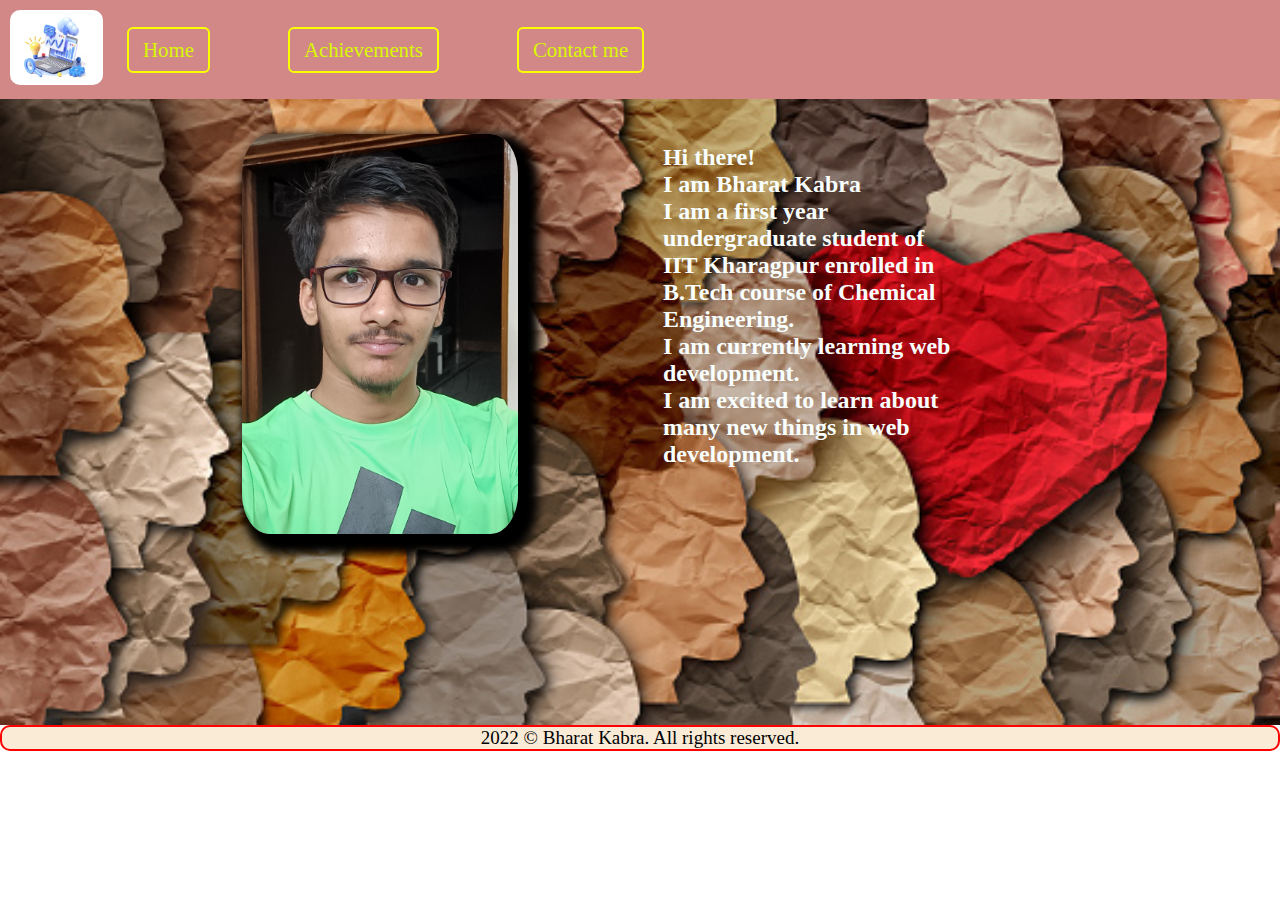
==== index.html @ 3da8af6d "inital commit" ====
<!DOCTYPE html>
<html lang="en">

<head>
    <meta charset="UTF-8">
    <meta http-equiv="X-UA-Compatible" content="IE=edge">
    <meta name="viewport" content="width=device-width, initial-scale=1.0">
    <title>Bharat's portfolio</title>
    <link rel="stylesheet" href="style1.css">
    <link rel="stylesheet"  media="screen and (max-width:797px)" href="phone1.css">
    <link rel="stylesheet" href="contact.html">
    <link rel="stylesheet" href="about.html">
    <style>
    .center1{
        text-align: center;
        border: 2px solid red;
        font-size: 19px;
        object-position: bottom;
        text-align: center;
        background-color: antiquewhite;
        border-radius: 10px;
        position: relative;
        /* bottom: -205px; */
    }</style>
    
</head>

<body>
    <nav id="navbar">
        <div id="logo">
            <img src="img p2/logo1.jpg" alt="">
        </div>
        <ul>
            <li class="item"><a href="index.html">Home</a></li>
        <li class="item"><a href="about.html">Achievements</a></li>
        <li class="item"><a href="contact.html">Contact me</a></li>
        </ul>


    </nav>
    <section id="home">
        <img src="img p2/profilepic.jpg" alt="">
          
        <div class="intro">
            <h2>Hi there!</h2>
            <h2>I am Bharat Kabra</h2>
            <h2>I am a first year undergraduate student of IIT Kharagpur enrolled in B.Tech course of Chemical Engineering. </h2><h2>I am currently learning web development.</h2>
            <h2>I am excited to learn about many new things in web development.</h2>
        </div>
    </section>
     <!-- <section id="about">
         <h1>Hobbies</h1>
         <p>Lorem ipsum dolor sit amet consectetur, adipisicing elit. Voluptatibus, assumenda nesciunt enim cupiditate explicabo similique id quisquam fugit dignissimos, amet aut. Nam reprehenderit pariatur at quasi dolorum. Doloremque, a reiciendis.</p>
         <h1>Skills</h1>
         <p>Lorem ipsum dolor sit amet consectetur adipisicing elit. Illum temporibus quos soluta earum illo nostrum harum ea. Molestiae corrupti aliquam laboriosam facilis! Ea dolorem vero optio autem velit! Quaerat, omnis.</p>
         <h1>Qualifications</h1>
         <p>Lorem ipsum dolor sit amet consectetur adipisicing elit. Nostrum repellat optio a, nihil quidem sed, dignissimos cum similique iure eos aliquid laboriosam eum, perferendis minus unde et sit. Enim, ducimus.</p>
     </section> -->
     <!-- <section id="contact">
         <a href="contact.html">Contact me</a> -->
         <!-- <h2>Lets Connect</h2>
         <a href="https://www.facebook.com/profile.php?id=100073013151421" target="_blank">Facebook</a>
         <span><a href="https://www.instagram.com/bharat_kabra1/" target="_blank">Instagram</a></span>
         <span></span><a href="https://github.com/Bharatkabra1" target="_blank">Github</a></span> -->
         

             
            
         

     <!-- </section> -->


    <foooter>
        <div class="center1">
            2022 &copy; Bharat Kabra. All rights reserved.
        </div>

    </foooter>



</body>

</html>
---- style1.css ----
#navbar{
    display:flex;
    align-items: center;
    position: sticky;
}
body{
     font-family:'Baloo Bhai 2', cursive;
}
#logo{
    margin: 10px 10px;
  
}
#logo img{
    
    height: 75px;
    border-radius: 10px;
}

#navbar::before{
    content: "";
    position: absolute;
    background-color: #b53838;
    height: 100%;
    width: 100%;
    z-index: -1;
    opacity: 0.6;
}
.navbar{
    position: relative;
}
#navbar ul{
    display: flex;
    justify-content: space-between;
    gap: 50px;

}
#navbar ul li{
    list-style: none;
    transition: all 300ms ease;
}
* {
    margin: 0;
    padding: 0;
    text-decoration: none;
    outline: none;
    box-sizing: border-box;
    list-style: none;
}
#navbar ul li a{
    display: block;
    padding: 9px 14px;
    margin: 14px 14px;
    color: #d9f800;
    text-decoration: none;
    border-radius: 19px;
    font-size: 1.3rem;
    border: 2px solid rgb(251, 255, 0);
    border-radius: 6px;
}
#navbar ul li a:hover{
    background-color:#50d81b;
    color:  black;
    transform: translateY(3px);
    
}
#logo img:hover{
    
    cursor: pointer;
}
#navbar ul li .item{
    display: flex;
    justify-content:right ;
    text-align: end;
}
#home{
    display: flex;
    justify-content: center;
    margin:10px;
    background: url("../img p2/img1.jpg")no-repeat;
    background-size: cover;
    background-blend-mode: lighten;
    margin: 0;
    height: 626px;
}

#home img{
   
    height: 400px;
    border-radius: 10%;
    margin: 35px;
    cursor: pointer;
    box-shadow: 10px 10px 10px 10px black ;
    

}
#home img:hover{
    transition: transform;
    
    transform: translateY(3px); 
   
}
.center{
    text-align: center;
    border: 2px solid red;
    
    font-size: 19px;
    object-position: bottom;
    text-align: center;
    background-color: antiquewhite;
    border-radius: 10px;
    
}
.center:hover{
    background-color: aqua;
    transform: translateY(3px);
}
.intro{
    display: block;
    justify-content: center;
    color: #faffff;
    /* border: 2px solid #f0f039; */
    text-align: left;
    height: 458px;
    padding: 10px;
    margin: 35px 100px;
    opacity: 10;
    width: 320px;
    border-radius: 12px;
    
}
.intro:hover{
    background-color: grey;
    transform: translateY(3px);
}


.bg{
    opacity: 0.6;
}
---- phone1.css ----
.intro{
    height: fit-content;
    width: fit-content;
    flex-direction: column;
}
#navbar{
    flex-direction: column;
}
.logo img{
    flex-direction: column;
}
#home img{
    flex-direction: column;
}
#home{
    background: cover;
}
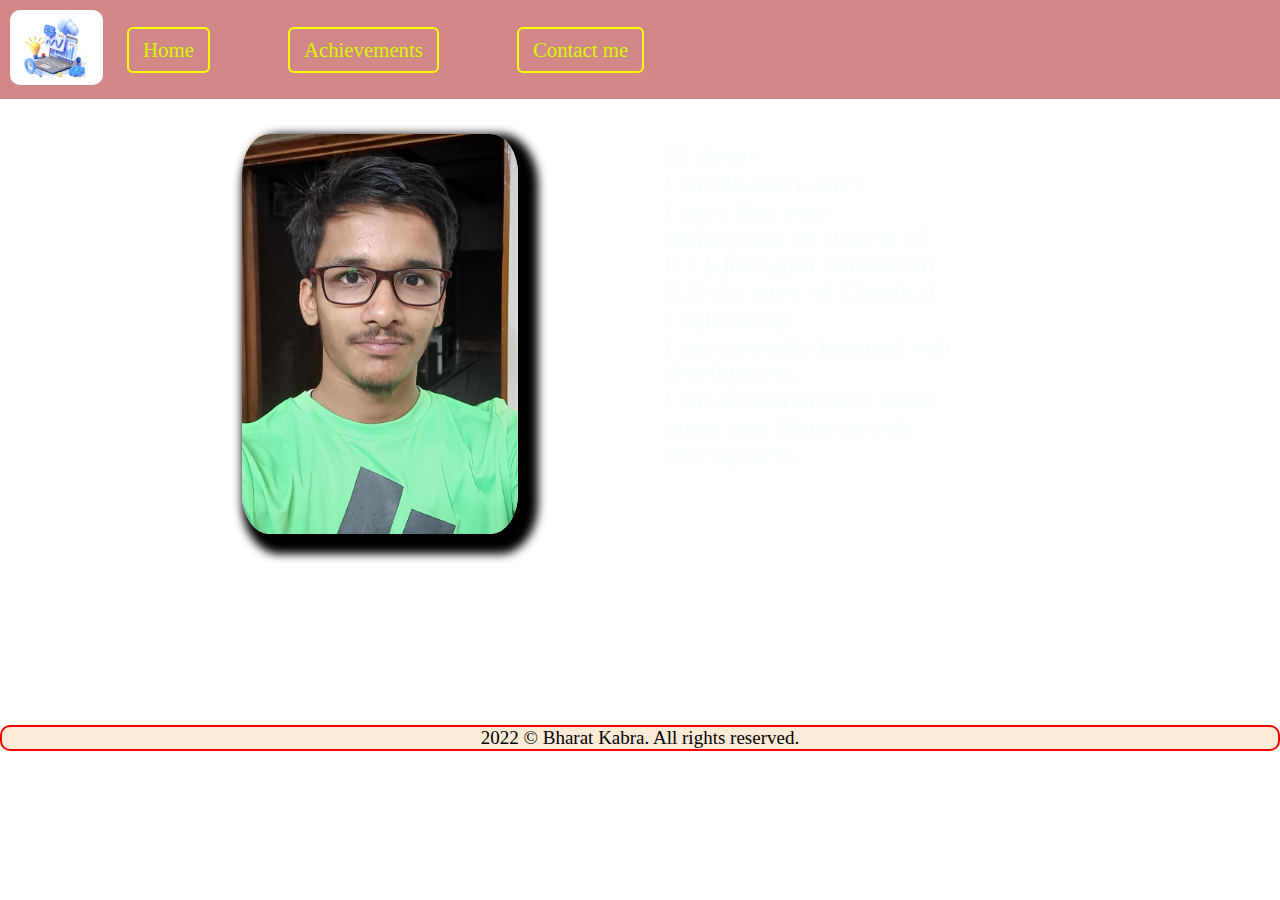
==== commit c3ee7227: "Update index.html" ====
--- a/index.html
+++ b/index.html
@@ -21,6 +21,11 @@
         border-radius: 10px;
         position: relative;
         /* bottom: -205px; */
+    }
+     #home{
+        background: url("../portfolio/img p2/img1.jpg")no-repeat;
+        background-repeat: no-repeat;
+        background-size: cover;
     }</style>
     
 </head>
@@ -82,4 +87,4 @@
 
 </body>
 
-</html>+</html>
--- a/style1.css
+++ b/style1.css
@@ -76,7 +76,7 @@
     display: flex;
     justify-content: center;
     margin:10px;
-    background: url("../img p2/img1.jpg")no-repeat;
+    background: url("../portfolio/img p2/img1.jpg")no-repeat;
     background-size: cover;
     background-blend-mode: lighten;
     margin: 0;
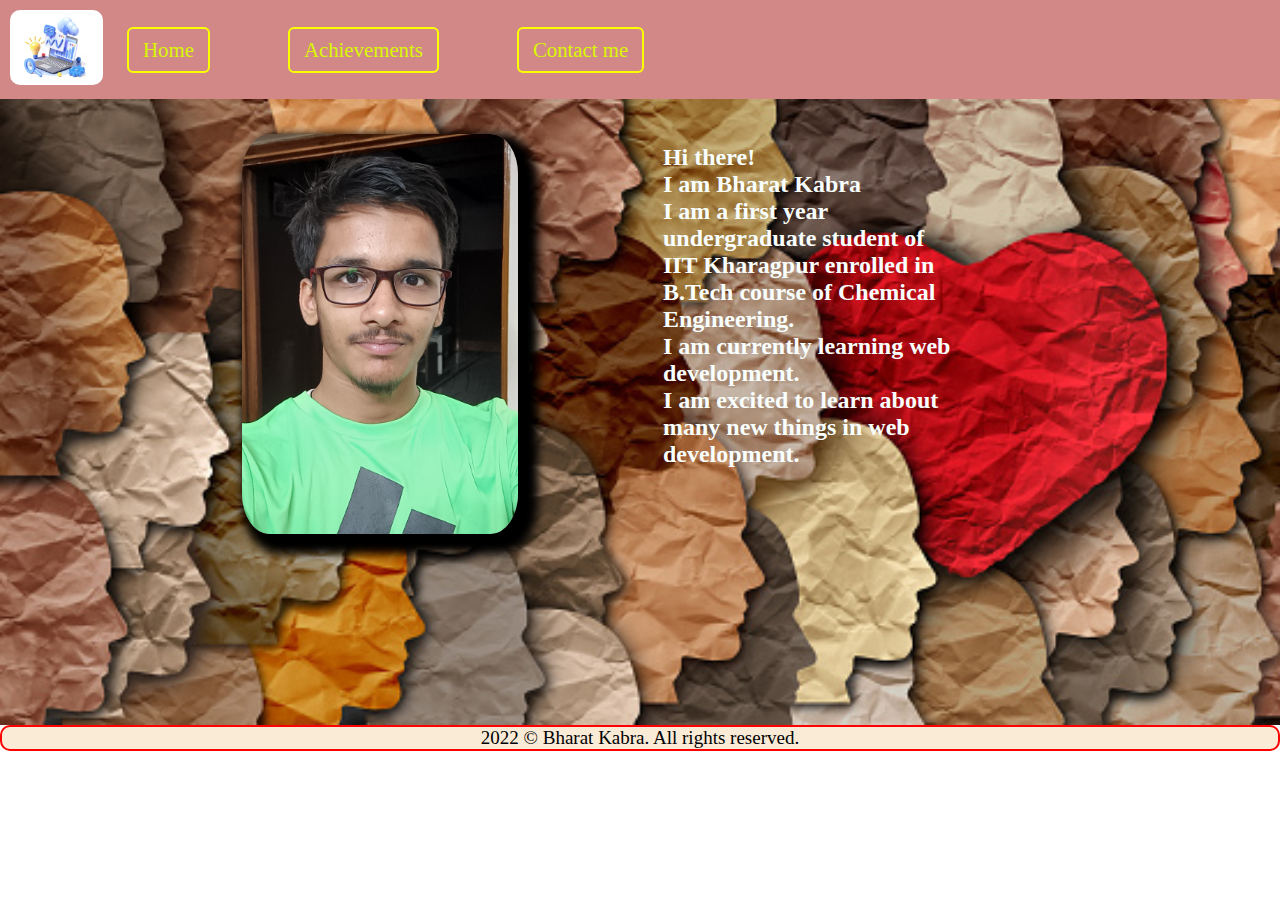
==== commit d0725c56: "Update index.html" ====
--- a/index.html
+++ b/index.html
@@ -23,7 +23,7 @@
         /* bottom: -205px; */
     }
      #home{
-        background: url("../portfolio/img p2/img1.jpg")no-repeat;
+        background: url("../img p2/img1.jpg")no-repeat;
         background-repeat: no-repeat;
         background-size: cover;
     }</style>
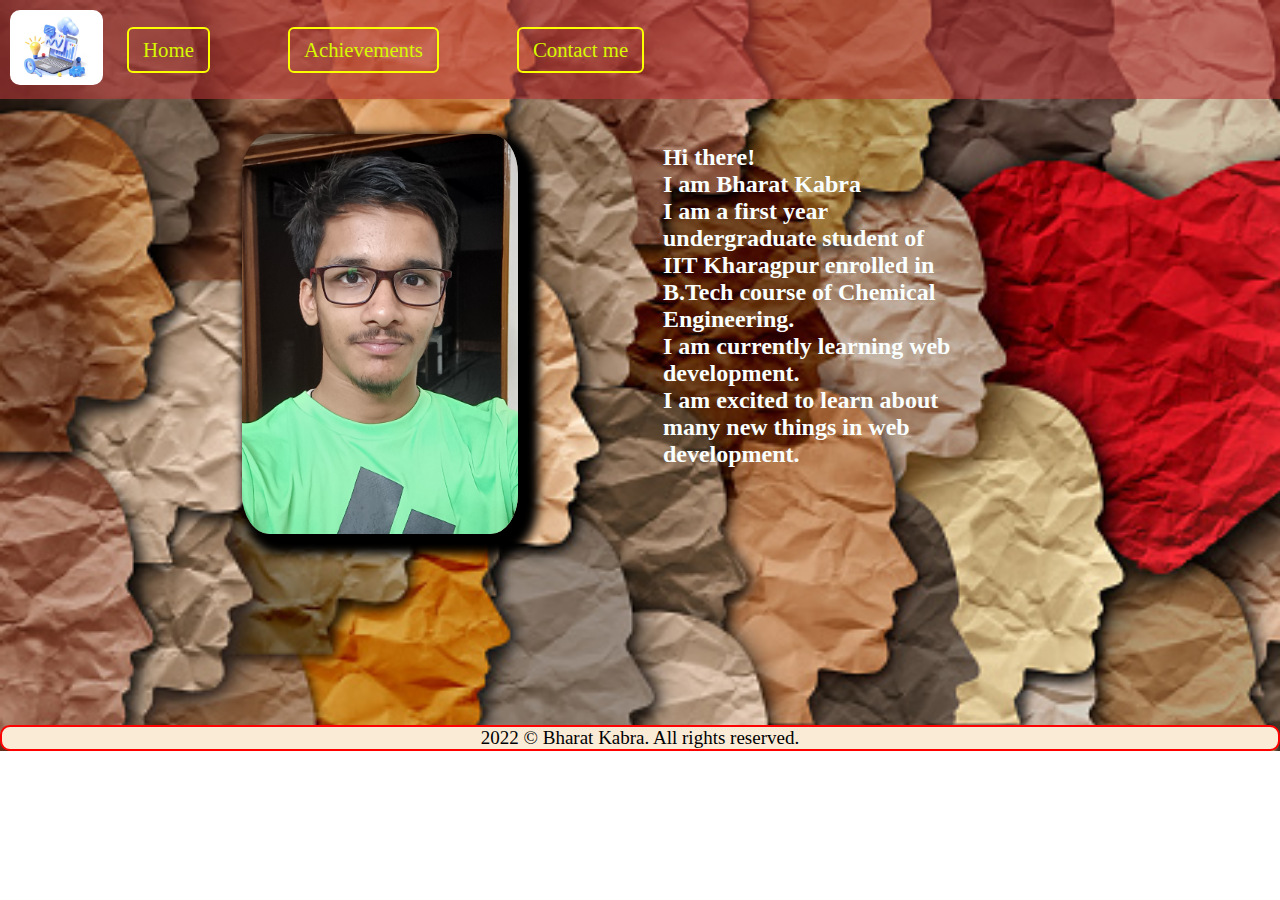
==== commit 0fdff8e7: "Update index.html" ====
--- a/index.html
+++ b/index.html
@@ -22,8 +22,8 @@
         position: relative;
         /* bottom: -205px; */
     }
-     #home{
-        background: url("../img p2/img1.jpg")no-repeat;
+     body{
+        background: url("img p2/img1.jpg")no-repeat;
         background-repeat: no-repeat;
         background-size: cover;
     }</style>
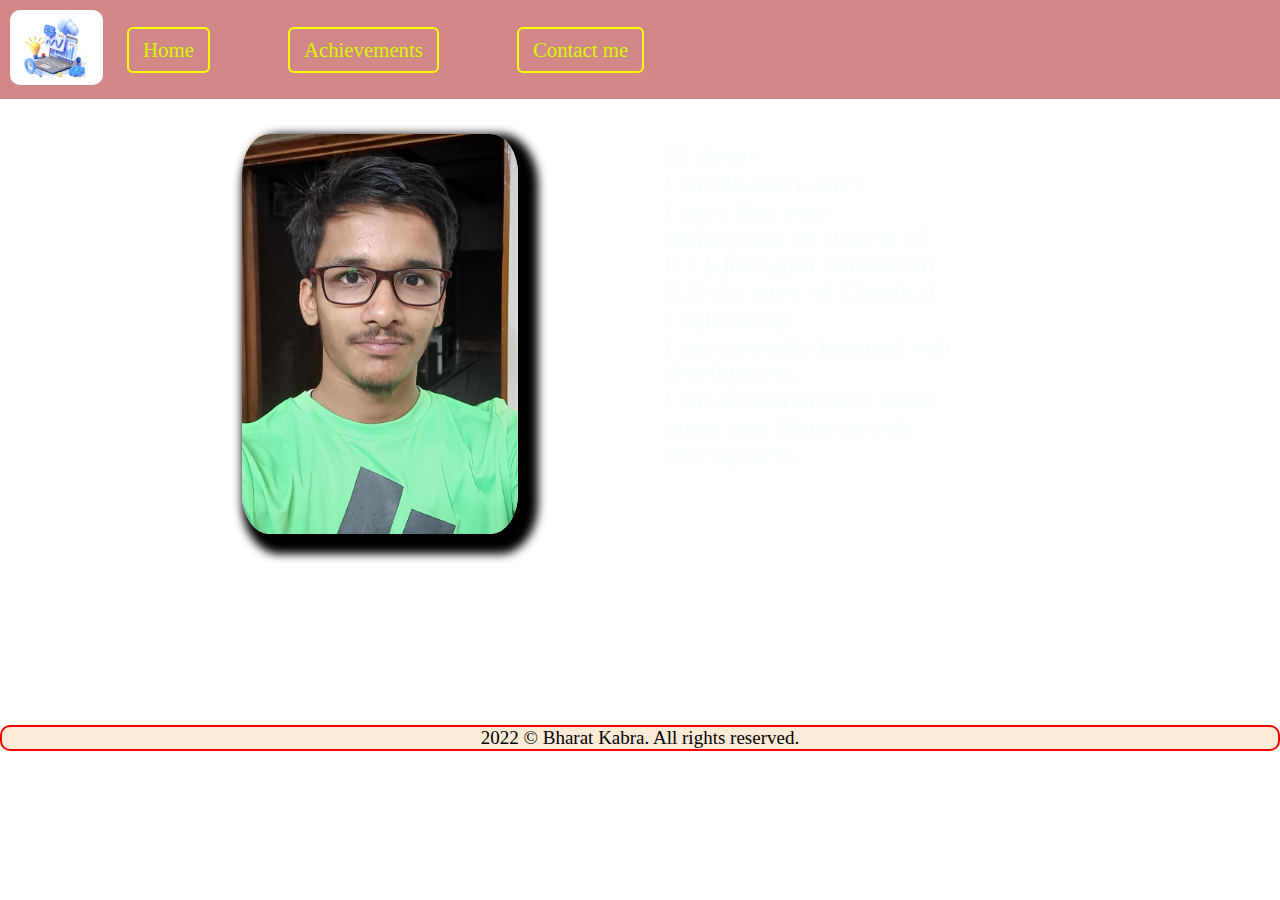
==== commit 0773a1d7: "Update index.html" ====
--- a/index.html
+++ b/index.html
@@ -23,7 +23,7 @@
         /* bottom: -205px; */
     }
      body{
-        background: url("img p2/img1.jpg")no-repeat;
+        background: url("../portfolio/img p2/img1.jpg")no-repeat;
         background-repeat: no-repeat;
         background-size: cover;
     }</style>
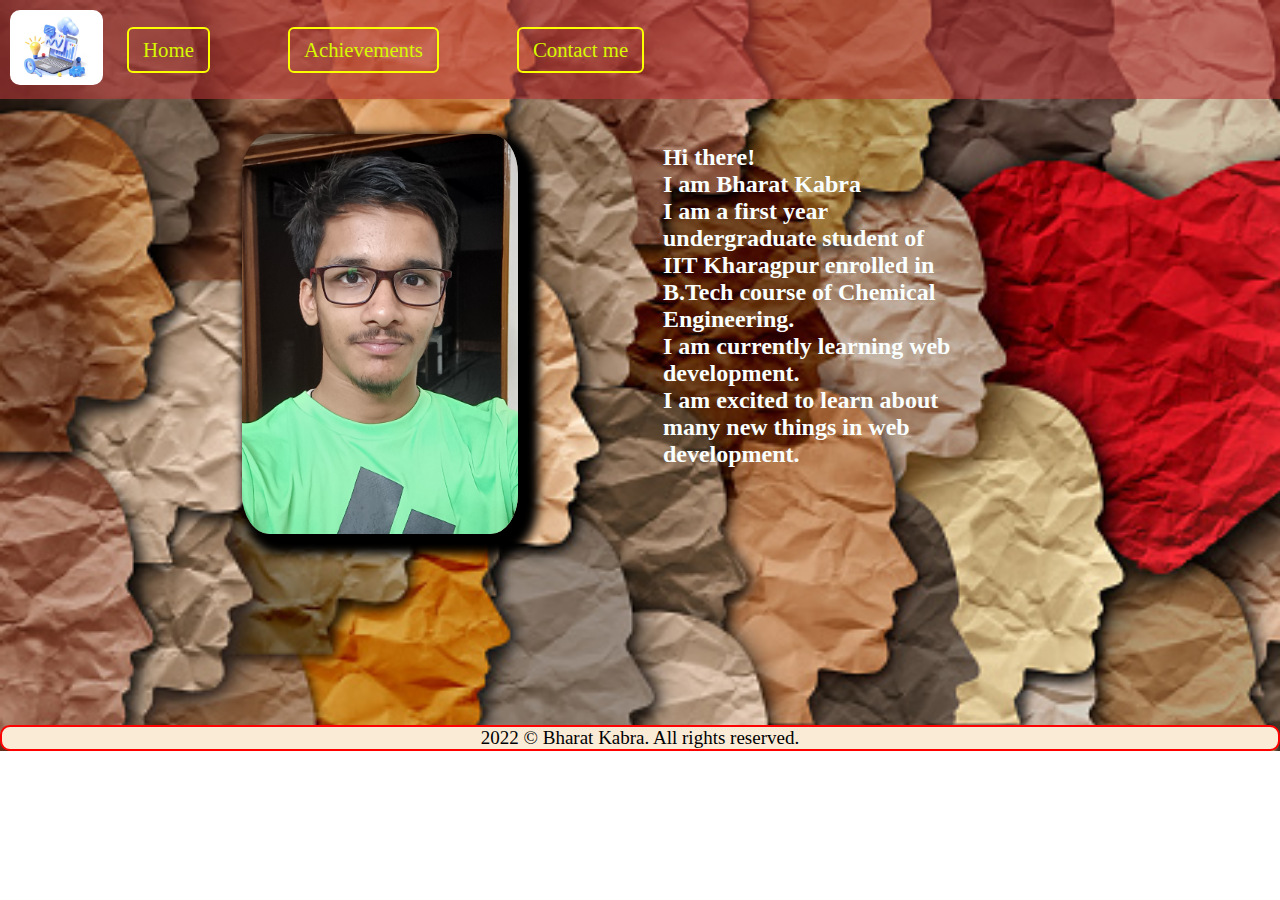
==== commit 717c2cf6: "Update index.html" ====
--- a/index.html
+++ b/index.html
@@ -23,7 +23,7 @@
         /* bottom: -205px; */
     }
      body{
-        background: url("../portfolio/img p2/img1.jpg")no-repeat;
+        background: url("img p2/img1.jpg")no-repeat;
         background-repeat: no-repeat;
         background-size: cover;
     }</style>
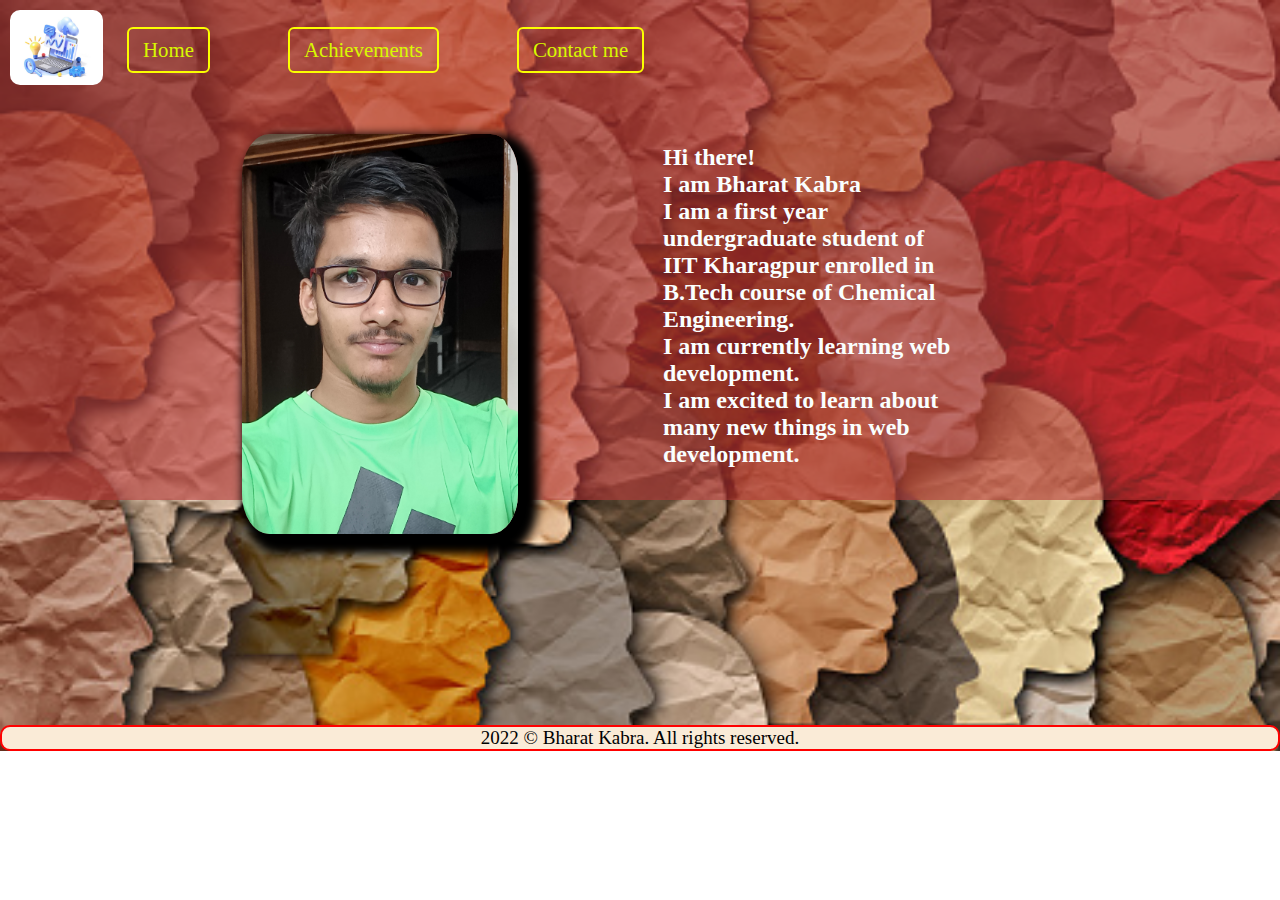
==== commit 2c5bdba1: "phone to phone1" ====
--- a/index.html
+++ b/index.html
@@ -22,12 +22,11 @@
         position: relative;
         /* bottom: -205px; */
     }
-     body{
+    body{
         background: url("img p2/img1.jpg")no-repeat;
         background-repeat: no-repeat;
         background-size: cover;
     }</style>
-    
 </head>
 
 <body>
@@ -53,27 +52,7 @@
             <h2>I am excited to learn about many new things in web development.</h2>
         </div>
     </section>
-     <!-- <section id="about">
-         <h1>Hobbies</h1>
-         <p>Lorem ipsum dolor sit amet consectetur, adipisicing elit. Voluptatibus, assumenda nesciunt enim cupiditate explicabo similique id quisquam fugit dignissimos, amet aut. Nam reprehenderit pariatur at quasi dolorum. Doloremque, a reiciendis.</p>
-         <h1>Skills</h1>
-         <p>Lorem ipsum dolor sit amet consectetur adipisicing elit. Illum temporibus quos soluta earum illo nostrum harum ea. Molestiae corrupti aliquam laboriosam facilis! Ea dolorem vero optio autem velit! Quaerat, omnis.</p>
-         <h1>Qualifications</h1>
-         <p>Lorem ipsum dolor sit amet consectetur adipisicing elit. Nostrum repellat optio a, nihil quidem sed, dignissimos cum similique iure eos aliquid laboriosam eum, perferendis minus unde et sit. Enim, ducimus.</p>
-     </section> -->
-     <!-- <section id="contact">
-         <a href="contact.html">Contact me</a> -->
-         <!-- <h2>Lets Connect</h2>
-         <a href="https://www.facebook.com/profile.php?id=100073013151421" target="_blank">Facebook</a>
-         <span><a href="https://www.instagram.com/bharat_kabra1/" target="_blank">Instagram</a></span>
-         <span></span><a href="https://github.com/Bharatkabra1" target="_blank">Github</a></span> -->
-         
-
-             
-            
-         
-
-     <!-- </section> -->
+    
 
 
     <foooter>
--- a/style1.css
+++ b/style1.css
@@ -1,7 +1,10 @@
 #navbar{
     display:flex;
     align-items: center;
-    position: sticky;
+    /* position: sticky;
+    top: 3px; */
+
+    
 }
 body{
      font-family:'Baloo Bhai 2', cursive;
@@ -25,9 +28,7 @@
     z-index: -1;
     opacity: 0.6;
 }
-.navbar{
-    position: relative;
-}
+
 #navbar ul{
     display: flex;
     justify-content: space-between;
--- a/phone1.css
+++ b/phone1.css
@@ -5,7 +5,57 @@
 }
 #navbar{
     flex-direction: column;
+
+    flex-wrap: wrap;
+    /* width: fit-content;
+    height: fit-content;
+*/
 }
+.intro{
+    display: block;
+    justify-content: center;
+    color: #faffff;
+    /* border: 2px solid #f0f039; */
+    text-align: left;
+    height: 458px;
+    padding: 10px;
+    margin: 35px 100px;
+    opacity: 10;
+    width: 320px;
+    border-radius: 12px;
+    
+}
+.center{
+    text-align: center;
+    border: 2px solid red;
+    
+    font-size: 19px;
+    object-position: bottom;
+    text-align: center;
+    background-color: antiquewhite;
+    border-radius: 10px;
+    flex-direction: column;
+    flex-wrap: wrap;
+    
+}
+#navbar::before{
+    width: fit-content;
+    height: fit-content;
+    content: "";
+    position: absolute;
+    background-color: #b53838;
+    height: 100%;
+    width: 100%;
+    z-index: -1;
+    opacity: 0.6;
+}
+/* .h-secondary {
+    padding: 12px;
+    text-align: center;
+    font-size: 1.8rem;
+    display: flex;
+    flex-direction: column;
+} */
 .logo img{
     flex-direction: column;
 }
@@ -14,4 +64,14 @@
 }
 #home{
     background: cover;
+}
+ .box {
+    display: flex;
+    flex-direction: column;
+    border: 6px solid #a53b3b;
+    border-radius: 24px;
+    padding: 10px 10px;
+    margin: 8px 8px;
+   
+    flex-wrap: wrap;
 }